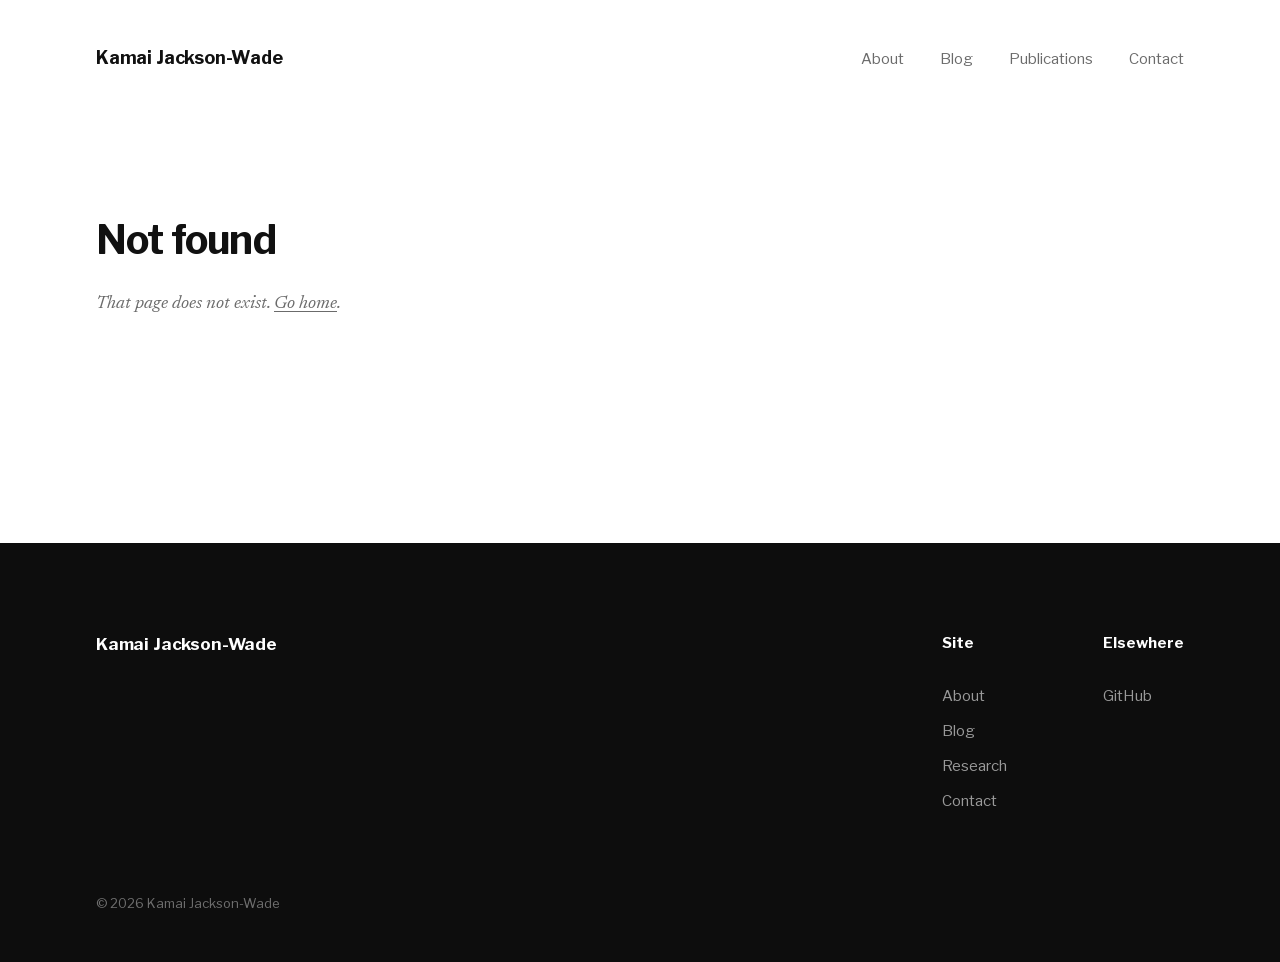
==== index.html @ e34431f1 "Initial commit" ====
<!DOCTYPE html>
<html lang="en">
<head>
  <meta charset="utf-8">
  <meta name="viewport" content="width=device-width, initial-scale=1">
  <title>Kamai Jackson-Wade</title>

  <meta name="author" content="Kamai Jackson-Wade">
  <meta name="description" content="Kamai Jackson-Wade. Researcher">
  <link rel="canonical" href="https://kamai.uk/">
  <link rel="icon" href="/favicon.svg">
  <meta name="color-scheme" content="light">

  <meta property="og:type" content="website">
  <meta property="og:url" content="https://kamai.uk/">
  <meta property="og:title" content="Kamai Jackson-Wade">
  <meta property="og:description" content="Researcher">

  <!-- Structured data: identifies the researcher and field to search
       engines. No personal data (no location, institution, or employer).
       Fill in orcid / scholar in sameAs when you have them. -->
  <script type="application/ld+json">
  {
    "@context": "https://schema.org",
    "@type": "Person",
    "name": "Kamai Jackson-Wade",
    "url": "https://kamai.uk",
    "description": "Works on mean-field games where the agents are physically constrained.",
    "knowsAbout": [
      "Mean-field games",
      "Multi-agent learning",
      "Stochastic optimal control",
      "Computational mathematics"
    ],
    "sameAs": [
      "https://github.com/jacksonwade"
    ]
  }
  </script>

  <!-- Restore a deep-linked path saved by 404.html, before first paint. -->
  <script>
    (function () {
      try {
        var r = sessionStorage.getItem('spa_redirect');
        if (r && r !== '/') { sessionStorage.removeItem('spa_redirect'); history.replaceState(null, '', r); }
      } catch (e) {}
    })();
  </script>

  <!-- Preload the fonts most visible on first paint. -->
  <link rel="preload" href="/assets/fonts/LibreFranklin-Bold.woff2" as="font" type="font/woff2" crossorigin>
  <link rel="preload" href="/assets/fonts/Newsreader-Regular.woff2" as="font" type="font/woff2" crossorigin>

  <!-- Flash prevention: paint the white background immediately. -->
  <style>html { background: #fff; }</style>

  <link rel="stylesheet" href="/assets/css/style.css">
</head>
<body>

  <header class="hdr">
    <div class="hdr-i">
      <a href="/" class="brand" data-page="">Kamai Jackson-Wade</a>
      <nav id="nav" class="nav">
        <a href="/about"    class="nl" data-page="about">About</a>
        <a href="/blog"     class="nl" data-page="blog">Blog</a>
        <a href="/research" class="nl" data-page="research">Publications</a>
        <a href="/contact"  class="nl" data-page="contact">Contact</a>
      </nav>
    </div>
  </header>

  <main id="main" class="wrap"></main>

  <footer class="ftr">
    <div class="ftr-i">
      <a href="/" class="ftr-brand">Kamai Jackson-Wade</a>

      <nav class="ftr-cols" aria-label="Footer">
        <div class="ftr-col">
          <h3 class="ftr-h">Site</h3>
          <a href="/about"    class="ftr-link">About</a>
          <a href="/blog"     class="ftr-link">Blog</a>
          <a href="/research" class="ftr-link">Research</a>
          <a href="/contact"  class="ftr-link">Contact</a>
        </div>
        <div class="ftr-col">
          <h3 class="ftr-h">Elsewhere</h3>
          <a href="https://github.com/jacksonwade" class="ftr-link" target="_blank" rel="noopener">GitHub</a>
        </div>
      </nav>
    </div>

    <div class="ftr-base">
      <span>&copy; 2026 Kamai Jackson-Wade</span>
    </div>
  </footer>

  <script src="/assets/js/content.js"></script>
  <script src="/assets/js/app.js"></script>
</body>
</html>
---- assets/css/style.css ----
/* =============================================================
   kamai.uk  ·  minimal, light only
   White background, black text. No dark mode.
   ============================================================= */

/* ── Fonts ──────────────────────────────────────────────── */
/* Libre Franklin (grotesque) for headings/nav, Newsreader (serif) for body. */
@font-face {
  font-family: 'Libre Franklin';
  font-style: normal;
  font-weight: 400;
  font-display: swap;
  src: url('/assets/fonts/LibreFranklin-Regular.woff2') format('woff2');
}
@font-face {
  font-family: 'Libre Franklin';
  font-style: normal;
  font-weight: 700;
  font-display: swap;
  src: url('/assets/fonts/LibreFranklin-Bold.woff2') format('woff2');
}
@font-face {
  font-family: 'Newsreader';
  font-style: normal;
  font-weight: 400;
  font-display: swap;
  src: url('/assets/fonts/Newsreader-Regular.woff2') format('woff2');
}
@font-face {
  font-family: 'Newsreader';
  font-style: italic;
  font-weight: 400;
  font-display: swap;
  src: url('/assets/fonts/Newsreader-Italic.woff2') format('woff2');
}

/* ── Tokens ─────────────────────────────────────────────── */
/* Light only: white background, black text. */
:root {
  --bg:      #ffffff;
  --fg:      #111111;
  --muted:   #6b6b6b;
  --line:    #e4e4e4;
  --sans:    'Libre Franklin', -apple-system, BlinkMacSystemFont, 'Segoe UI', sans-serif;
  --serif:   'Newsreader', Georgia, 'Times New Roman', serif;
  --maxw:    52rem;
  --pad:     clamp(1.5rem, 6vw, 4rem);
  --radius:  14px;                     /* rounded image corners */
}

/* ── Reset ──────────────────────────────────────────────── */
*, *::before, *::after { box-sizing: border-box; }
html {
  -webkit-text-size-adjust: 100%;
  background: var(--bg);              /* paint the overscroll area (iOS bounce) */
  overscroll-behavior-y: none;        /* stop rubber-band past the footer */
}
body {
  margin: 0;
  background: var(--bg);
  color: var(--fg);
  font-family: var(--serif);
  font-size: 1.125rem;
  line-height: 1.6;
  -webkit-font-smoothing: antialiased;
  text-rendering: optimizeLegibility;
  display: flex;
  flex-direction: column;
  min-height: 100vh;
  overflow-x: hidden;                 /* never allow horizontal scroll */
  overscroll-behavior-y: none;
  transition: background .2s ease, color .2s ease;
}
a { color: inherit; }
img { max-width: 100%; display: block; }

/* ── Layout shell ───────────────────────────────────────── */
/* Same container as header/footer so content left-aligns with the brand.
   Readable line-length is capped per-block (hero, prose) below. */
.wrap {
  width: 100%;
  max-width: 76rem;
  margin: 0 auto;
  padding-inline: clamp(1.5rem, 6vw, 4rem);   /* horizontal only; keep main's vertical padding */
}
/* Cap readable width of page content while keeping the left edge aligned. */
.page > section { max-width: min(var(--maxw), 100%); }
/* The research page uses the full width so entry rows have room for images. */
.page > section.research-page { max-width: min(72rem, 100%); }

/* ── Header ─────────────────────────────────────────────── */
/* The header bar spans wider than the reading column and is inset from the
   page edges, so brand sits hard-left and nav hard-right with air between. */
.hdr {
  padding: clamp(2rem, 4vw, 2.75rem) 0 0;
}
.hdr-i {
  max-width: 76rem;
  margin: 0 auto;
  padding: 0 clamp(1.5rem, 6vw, 4rem);
  display: flex;
  align-items: baseline;
  justify-content: space-between;
  gap: 2rem;
}
.brand {
  font-family: var(--sans);
  font-weight: 700;
  font-size: 1.125rem;
  letter-spacing: -0.01em;
  text-decoration: none;
  margin-right: auto;   /* anchor to the left, push nav to the right */
}
.nav {
  display: flex;
  gap: clamp(1.25rem, 3vw, 2.25rem);
  font-family: var(--sans);
  font-weight: 500;
  font-size: 0.9375rem;
}
.nl {
  text-decoration: none;
  color: var(--muted);
  padding-bottom: 2px;
  border-bottom: 1.5px solid transparent;
  transition: color .15s ease, border-color .15s ease;
}
.nl:hover { color: var(--fg); }
.nl.active {
  color: var(--fg);
  border-bottom-color: var(--fg);
}

/* ── Main ───────────────────────────────────────────────── */
/* Clear gap below the header before content begins (anthropic-like).
   Sub-pages (about/blog/research/contact) start their heading well down
   the page; the home hero is vertically centered instead (see is-home). */
main {
  flex: 1 0 auto;
  padding: clamp(5rem, 12vw, 9rem) 0 clamp(4rem, 9vw, 7rem);
}

/* Gentle fade + rise on load and between pages. */
.page { animation: fade .55s cubic-bezier(.22, .61, .36, 1) both; }
@keyframes fade {
  from { opacity: 0; transform: translateY(14px); }
  to   { opacity: 1; transform: none; }
}

/* Scroll-reveal: elements with .reveal fade+rise when they enter the viewport.
   JS adds .is-in once visible. Falls back to visible if JS is off. */
.reveal { opacity: 0; transform: translateY(28px); transition: opacity .7s cubic-bezier(.22,.61,.36,1), transform .7s cubic-bezier(.22,.61,.36,1); }
.reveal.is-in { opacity: 1; transform: none; }
.no-js .reveal, .reveal.is-in { opacity: 1; transform: none; }

@media (prefers-reduced-motion: reduce) {
  .page { animation: none; }
  .reveal { opacity: 1; transform: none; transition: none; }
  html { scroll-behavior: auto !important; }
}

/* ── Hero (home) ────────────────────────────────────────── */
/* On home, the hero fills the first screen (centered); "Selected work"
   flows below it so scrolling reveals the featured research. */
main.is-home { padding-top: 0; padding-bottom: 0; }
main.is-home .hero {
  display: flex;
  align-items: center;
  min-height: calc(100vh - 12rem);
}
.hero {
  max-width: 38rem;
}
/* Featured "Selected work" block under the hero on home. */
.featured {
  max-width: min(72rem, 100%);
  padding-bottom: clamp(4rem, 9vw, 7rem);
}
.sec-h {
  font-family: var(--sans);
  font-weight: 700;
  font-size: clamp(1.4rem, 3vw, 1.9rem);
  letter-spacing: -0.02em;
  margin: 0 0 2rem;
}
.more-link {
  display: inline-block;
  margin-top: 2rem;
  font-family: var(--sans);
  font-weight: 500;
  font-size: 0.9375rem;
  color: var(--fg);
  text-underline-offset: 4px;
}
.hero h1 {
  font-family: var(--sans);
  font-weight: 700;
  font-size: clamp(1.9rem, 7vw, 3.75rem);
  line-height: 1.12;
  overflow-wrap: break-word;
  letter-spacing: -0.025em;
  margin: 0;
  text-wrap: balance;
  /* .hero is a flex container (for vertical centering); without this the h1
     flex item keeps min-width:auto and refuses to shrink below its widest
     word, overflowing narrow screens. Let it shrink to the column. */
  width: 100%;
  min-width: 0;
}
/* the linked word inside the hero line */
.hero-link {
  color: inherit;
  text-decoration: underline;
  text-decoration-thickness: clamp(2px, 0.4vw, 4px);
  text-underline-offset: clamp(3px, 0.7vw, 7px);
  transition: opacity .15s ease;
}
.hero-link:hover { opacity: 0.6; }

/* Word-by-word entrance on first load: each word fades + rises, staggered
   via inline animation-delay so the whole line lands within ~0.5s. */
.hero-word {
  display: inline-block;
  max-width: 100%;                 /* never exceed the line; multi-word links wrap inside */
  overflow-wrap: break-word;
  opacity: 0;
  transform: translateY(0.5em);
  animation: heroWord .32s cubic-bezier(.22, .61, .36, 1) both;
}
@keyframes heroWord {
  to { opacity: 1; transform: none; }
}
@media (prefers-reduced-motion: reduce) {
  .hero-word { opacity: 1; transform: none; animation: none; }
}

/* ── Generic prose / page headings ──────────────────────── */
.page h2 {
  font-family: var(--sans);
  font-weight: 700;
  font-size: clamp(1.75rem, 5vw, 2.5rem);
  letter-spacing: -0.02em;
  line-height: 1.1;
  margin: 0 0 1.75rem;
}
.page p { margin: 0 0 1.25rem; }
.page p:last-child { margin-bottom: 0; }
.lead { font-size: 1.25rem; }

.link {
  color: inherit;
  text-underline-offset: 3px;
  text-decoration-thickness: 1px;
}
.link:hover { text-decoration-thickness: 2px; }

/* ── About page (bigger text + image beside it) ─────────── */
.about-page { max-width: min(72rem, 100%); }
.about-wrap {
  display: grid;
  grid-template-columns: 1.4fr 1fr;
  gap: clamp(2rem, 6vw, 5rem);
  align-items: start;
}
.about-body p {
  font-size: clamp(1.3rem, 2.4vw, 1.65rem);   /* larger, as requested */
  line-height: 1.5;
  margin: 0 0 1.4rem;
}
.about-body p:last-child { margin-bottom: 0; }
.about-art img {
  width: 100%;
  aspect-ratio: 3 / 4;
  object-fit: cover;
  border-radius: var(--radius);
}
@media (max-width: 44rem) {
  .about-wrap { grid-template-columns: 1fr; }
  .about-art { order: -1; max-width: 22rem; }   /* image on top when stacked */
}

/* ── Contact page (image-dominant split, curtain-down reveal) ─── */
/* Contact is near-full-bleed: keep a small gap below the header so the brand
   breathes, then let the split fill the remaining height. */
main.is-contact, main.is-about { padding: clamp(1.5rem, 4vw, 3rem) 0 0; display: flex; }
main.is-contact > .page, main.is-about > .page { flex: 1; display: flex; }
/* About reuses the Contact split but gives the bio a bit more room than the
   image (Contact is image-dominant; About has more text to hold). */
.about-split { grid-template-columns: 1fr 1fr; }
.about-split .about-body p {
  font-size: clamp(1.15rem, 1.9vw, 1.45rem);
  line-height: 1.5;
  margin: 0 0 1.1rem;
}
.about-split .about-body p:last-child { margin-bottom: 0; }
.contact-split {
  max-width: none !important;
  width: 100vw;
  margin-left: calc(50% - 50vw);      /* full-bleed regardless of container */
  flex: 1;
  min-height: 32rem;
  display: grid;
  grid-template-columns: 1.5fr 1fr;
  grid-template-rows: minmax(0, 1fr);   /* single row fills full height so the image covers it */
  align-items: stretch;
}
.contact-art {
  overflow: hidden;                    /* clips the curtain reveal */
}
.contact-art img {
  width: 100%;
  height: 100%;
  object-fit: cover;
  display: block;
  /* Slow curtain-down: image reveals top -> bottom on load. */
  animation: curtainDown 1.6s cubic-bezier(.33, .1, .25, 1) both;
}
@keyframes curtainDown {
  from { clip-path: inset(0 0 100% 0); }
  to   { clip-path: inset(0 0 0 0); }
}
.contact-panel {
  display: flex;
  flex-direction: column;
  justify-content: center;
  padding: clamp(2.5rem, 5vw, 5rem);
  gap: 0;
}
.contact-panel h2 {
  font-family: var(--sans);
  font-weight: 700;
  letter-spacing: -0.02em;
  font-size: clamp(2.25rem, 5vw, 3.5rem);
  line-height: 1.05;
  margin: 0 0 1.25rem;
}
.contact-intro {
  font-size: clamp(1.15rem, 2.2vw, 1.5rem);
  line-height: 1.5;
  margin: 0 0 1.75rem;
  /* text eases in shortly after the curtain starts */
  animation: fadeUp .7s ease .4s both;
}
/* Email shown as plain text (not a link): monospace reads as a fill-in pattern
   and stays distinct from the serif prose and the sans GitHub link. */
.contact-email {
  font-family: ui-monospace, 'SF Mono', Menlo, Consolas, monospace;
  font-size: 1.05rem;
  letter-spacing: 0.01em;
  color: var(--fg);
  margin: 0 0 1.6rem;
  animation: fadeUp .7s ease .5s both;
}
.contact-links {
  display: flex;
  flex-direction: column;
  gap: 0.6rem;
  animation: fadeUp .7s ease .55s both;
}
.contact-link {
  font-family: var(--sans);
  font-weight: 700;
  font-size: 1.25rem;
  letter-spacing: -0.01em;
  text-decoration: none;
  width: fit-content;
}
.contact-link:hover { text-decoration: underline; text-underline-offset: 4px; }
@keyframes fadeUp { from { opacity: 0; transform: translateY(12px); } to { opacity: 1; transform: none; } }

@media (max-width: 44rem) {
  .contact-split {
    grid-template-columns: 1fr;
    min-height: 0;
  }
  .contact-art { height: 60vh; order: -1; }
}
@media (prefers-reduced-motion: reduce) {
  .contact-art img, .contact-intro, .contact-links { animation: none; }
}

/* ── Home: recent writing + post list ───────────────────── */
.home-writing { max-width: min(72rem, 100%); padding-bottom: clamp(4rem, 9vw, 7rem); }
.postlist { display: flex; flex-direction: column; }
.post {
  padding: 1.6rem 0;
  border-top: 1px solid var(--line);
}
.post:last-child { border-bottom: 1px solid var(--line); }
.post-head {
  display: flex;
  justify-content: space-between;
  align-items: baseline;
  gap: 1rem;
}
.post-title {
  font-family: var(--sans);
  font-weight: 700;
  font-size: clamp(1.15rem, 2vw, 1.4rem);
  letter-spacing: -0.01em;
  line-height: 1.25;
  text-decoration: none;
  color: inherit;
}
a.post-title:hover { text-decoration: underline; text-underline-offset: 4px; }
.post-date {
  font-family: var(--sans);
  font-size: 0.875rem;
  color: var(--muted);
  white-space: nowrap;
}
.post-sum {
  margin: 0.5rem 0 0;
  color: var(--muted);
  font-size: 1.0625rem;
  line-height: 1.55;
}

/* ── List of entries (research / blog) ──────────────────── */
.list { margin: 0; }
.item {
  padding: 1.5rem 0;
  border-top: 1px solid var(--line);
}
.item:last-child { border-bottom: 1px solid var(--line); }
.item-head {
  display: flex;
  justify-content: space-between;
  align-items: baseline;
  gap: 1rem;
}
.item-title {
  font-family: var(--sans);
  font-weight: 500;
  font-size: 1.1875rem;
  letter-spacing: -0.01em;
  line-height: 1.3;
  margin: 0;
}
a.item-title { text-decoration: none; }
a.item-title:hover { text-decoration: underline; text-underline-offset: 3px; }
.item-meta {
  font-family: var(--sans);
  font-size: 0.875rem;
  color: var(--muted);
  white-space: nowrap;
}
.item-desc {
  margin: 0.6rem 0 0;
  color: var(--muted);
  font-size: 1.0625rem;
}

/* ── Research entries (image left, text right) ──────────── */
.entries {
  display: flex;
  flex-direction: column;
}
.entry {
  padding: 2.5rem 0;
  border-top: 1px solid var(--line);
}
.entry:last-child { border-bottom: 1px solid var(--line); }
/* Rows with an image become two columns; text-only rows stay single. */
.entry.has-media {
  display: grid;
  grid-template-columns: minmax(0, 1fr) minmax(0, 1fr);
  gap: clamp(1.5rem, 4vw, 3rem);
  align-items: start;
}
.entry-media {
  display: block;
  overflow: hidden;
  border-radius: var(--radius);
}
.entry-media img {
  width: 100%;
  height: 100%;
  object-fit: cover;
  aspect-ratio: 4 / 3;
  transition: transform .4s ease;
}
.entry-media:hover img { transform: scale(1.02); }
.entry-head {
  display: flex;
  gap: 1rem;
  align-items: baseline;
  margin-bottom: 0.9rem;
  font-family: var(--sans);
  font-size: 0.875rem;
}
.entry-cat  { font-weight: 500; color: var(--fg); }
.entry-date { color: var(--muted); }
.entry-title {
  display: block;
  font-family: var(--sans);
  font-weight: 700;
  font-size: clamp(1.3rem, 2.5vw, 1.7rem);
  letter-spacing: -0.02em;
  line-height: 1.15;
  margin-bottom: 0.6rem;
}
a.entry-title { text-decoration: none; color: inherit; }
a.entry-title:hover { text-decoration: underline; text-underline-offset: 4px; }
.entry-desc {
  margin: 0;
  color: var(--muted);
  font-size: 1.0625rem;
  line-height: 1.55;
}

/* Research-page intro: the research-direction statement above the (future) list. */
.research-intro {
  max-width: 40rem;
  margin-bottom: clamp(2.5rem, 5vw, 3.5rem);
}
.research-intro p {
  font-size: clamp(1.2rem, 2.2vw, 1.45rem);
  line-height: 1.55;
  margin: 0 0 1.2rem;
}
.research-intro p:last-child { margin-bottom: 0; }

/* Empty-state note */
.note {
  color: var(--muted);
  font-style: italic;
}

/* ── Detail page (single paper / post) ──────────────────── */
/* Reading page: the whole article is centered as one column, unlike the
   left-aligned list/section pages. Comfortable long-form measure. */
.detail { max-width: min(44rem, 100%); margin: 0 auto; }
.back-link {
  display: inline-block;
  font-family: var(--sans);
  font-size: 0.9375rem;
  color: var(--muted);
  text-decoration: none;
  margin-bottom: 2.5rem;
}
.back-link:hover { color: var(--fg); }
.d-meta { margin-bottom: 1rem; }
.d-title {
  font-family: var(--sans);
  font-weight: 700;
  font-size: clamp(1.9rem, 4.5vw, 3rem);
  letter-spacing: -0.025em;
  line-height: 1.1;
  margin: 0 0 1.75rem;
  overflow-wrap: break-word;
}
.d-btns {
  display: flex;
  flex-wrap: wrap;
  gap: 0.75rem;
  margin-bottom: 2.5rem;
}
.d-btn {
  font-family: var(--sans);
  font-weight: 500;
  font-size: 0.9375rem;
  text-decoration: none;
  color: var(--bg);
  background: var(--fg);
  padding: 0.6rem 1.1rem;
  border-radius: 8px;
  transition: opacity .15s ease;
}
.d-btn:hover { opacity: 0.8; }
.d-hero {
  margin: 0 0 2.75rem;
  border-radius: var(--radius);
  overflow: hidden;
  max-height: 26rem;                  /* cap tall/portrait images */
}
.d-hero img { width: 100%; height: 100%; max-height: 26rem; object-fit: cover; display: block; }
/* Body: serif prose, comfortable measure. */
.d-body { font-size: 1.1875rem; line-height: 1.65; }
.d-body > * { max-width: 40rem; }
.d-body p { margin: 0 0 1.4rem; }
.d-h {
  font-family: var(--sans);
  font-weight: 700;
  font-size: 1.3rem;
  letter-spacing: -0.01em;
  margin: 2.5rem 0 1rem;
}
.d-quote {
  margin: 2rem 0;
  padding-left: 1.25rem;
  border-left: 3px solid var(--line);
  font-style: italic;
  color: var(--muted);
}
.d-list { margin: 0 0 1.4rem; padding-left: 1.25rem; }
.d-list li { margin: 0 0 0.5rem; }
.d-fig { margin: 2rem 0; }
.d-fig img { width: 100%; border-radius: var(--radius); display: block; }
.d-fig figcaption {
  font-family: var(--sans);
  font-size: 0.85rem;
  color: var(--muted);
  margin-top: 0.6rem;
}

/* ── Contact ────────────────────────────────────────────── */
.contact-list {
  list-style: none;
  padding: 0;
  margin: 0;
}
.contact-list li {
  padding: 1rem 0;
  border-top: 1px solid var(--line);
  display: flex;
  justify-content: space-between;
  gap: 1rem;
  align-items: baseline;
}
.contact-list li:last-child { border-bottom: 1px solid var(--line); }
.contact-k {
  font-family: var(--sans);
  font-size: 0.875rem;
  color: var(--muted);
}
.contact-v {
  font-family: var(--sans);
  font-weight: 500;
  text-decoration: none;
}
a.contact-v:hover { text-decoration: underline; text-underline-offset: 3px; }

/* ── Footer (dark band, grouped columns) ────────────────── */
.ftr {
  flex-shrink: 0;
  background: #0d0d0d;
  color: #cfcfcf;
  font-family: var(--sans);
  padding: clamp(3.5rem, 7vw, 5.5rem) 0 clamp(2rem, 4vw, 3rem);
  margin-top: clamp(4rem, 9vw, 7rem);
}
/* Full-bleed image pages (Contact, About) butt straight against the footer:
   remove the top margin that would otherwise leave a white band below the image. */
main.is-contact + .ftr,
main.is-about + .ftr { margin-top: 0; }
.ftr-i {
  max-width: 76rem;
  margin: 0 auto;
  padding: 0 clamp(1.5rem, 6vw, 4rem);
  display: grid;
  grid-template-columns: 1fr auto;
  gap: clamp(2rem, 6vw, 5rem);
  align-items: start;
}
.ftr-brand {
  font-weight: 700;
  font-size: 1.0625rem;
  letter-spacing: -0.01em;
  color: #fff;
  text-decoration: none;
}
.ftr-cols {
  display: flex;
  gap: clamp(3rem, 8vw, 6rem);
}
.ftr-h {
  font-size: 0.9375rem;
  font-weight: 700;
  color: #fff;
  margin: 0 0 1.1rem;
}
.ftr-col { display: flex; flex-direction: column; gap: 0.7rem; }
.ftr-link {
  font-size: 0.9375rem;
  color: #9a9a9a;
  text-decoration: none;
  width: fit-content;
  transition: color .15s ease;
}
.ftr-link:hover { color: #fff; }
.ftr-base {
  max-width: 76rem;
  margin: clamp(3rem, 7vw, 5rem) auto 0;
  padding: 0 clamp(1.5rem, 6vw, 4rem);
  font-size: 0.8125rem;
  color: #6f6f6f;
}
@media (max-width: 40rem) {
  .ftr-i { grid-template-columns: 1fr; gap: 2.5rem; }
  .ftr-cols { gap: 3rem; }
}

/* ── Mobile / tablet (single column, no overflow) ───────── */
@media (max-width: 48rem) {
  /* Every entry/about/contact grid collapses to one column.
     minmax(0,1fr) lets tracks shrink below content (prevents overflow). */
  .entry.has-media,
  .about-wrap,
  .contact-split { grid-template-columns: minmax(0, 1fr) !important; }
  /* Nothing inside the entry list may exceed the column width. */
  .entries, .entry, .entry * { max-width: 100%; min-width: 0; }

  /* Images that were beside text now stack on top, sensible height. */
  .about-art { order: -1; max-width: 100%; }
  .about-art img { aspect-ratio: 4 / 3; }
  .contact-art { height: 56vh; }
  .contact-split { min-height: 0; grid-template-rows: none !important; }   /* stack normally on mobile */

  /* Research/blog entry image back to a normal banner ratio when stacked. */
  .entry-media img { aspect-ratio: 16 / 10; }
}

/* ── Small phones ───────────────────────────────────────── */
@media (max-width: 34rem) {
  .hdr-i { flex-direction: column; align-items: flex-start; gap: 0.9rem; }
  .nav { flex-wrap: wrap; gap: 1rem 1.25rem; }
  .item-head { flex-direction: column; gap: 0.25rem; }
  .hero h1 { font-size: clamp(1.75rem, 8.5vw, 2.6rem); }
  .footer, .ftr-cols { gap: 2rem; }
}
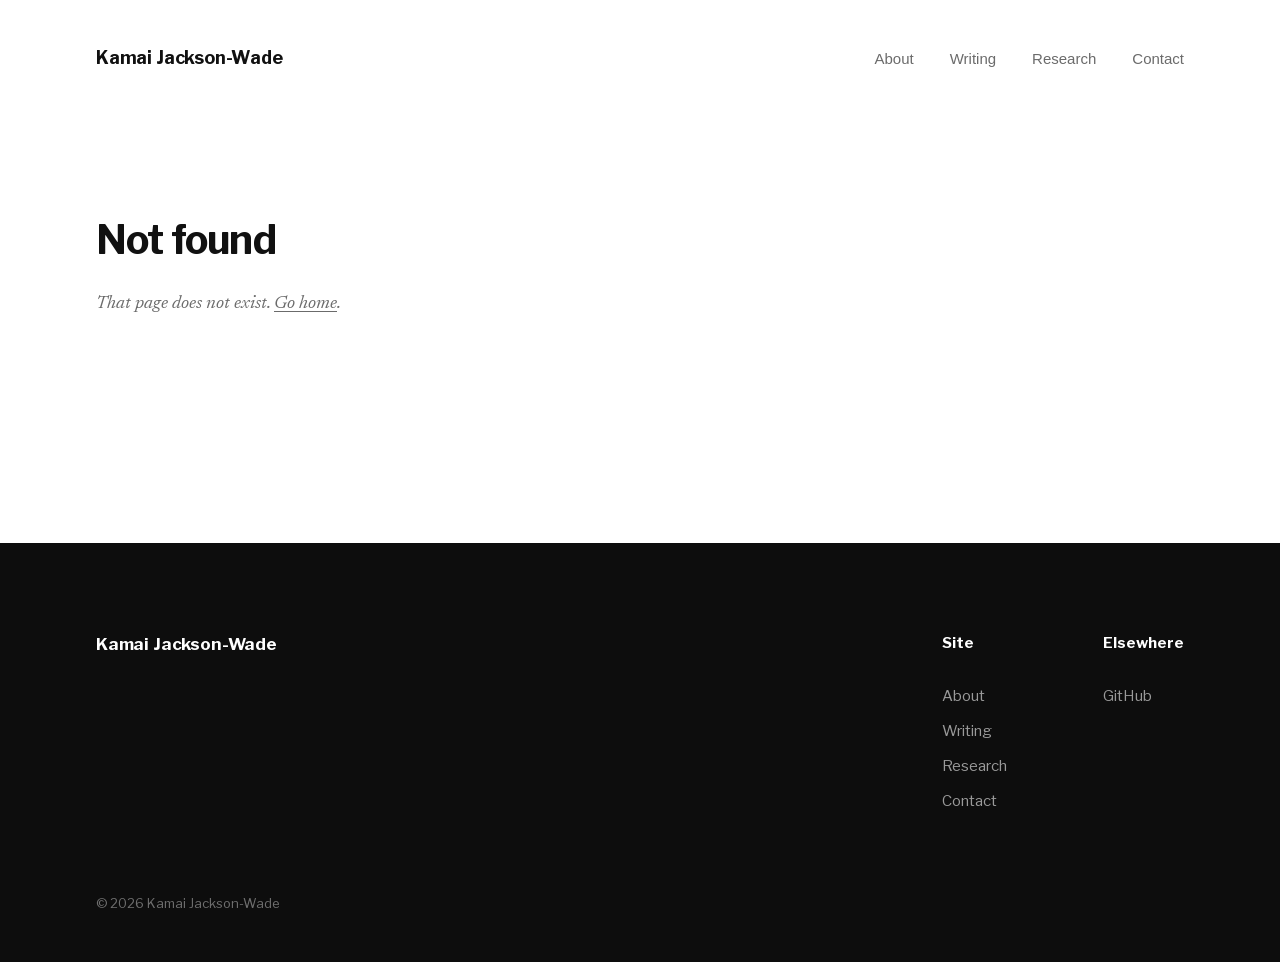
==== commit 769ac4ae: "dark mode for reading pages, much better" ====
--- a/index.html
+++ b/index.html
@@ -64,9 +64,10 @@
       <a href="/" class="brand" data-page="">Kamai Jackson-Wade</a>
       <nav id="nav" class="nav">
         <a href="/about"    class="nl" data-page="about">About</a>
-        <a href="/blog"     class="nl" data-page="blog">Blog</a>
-        <a href="/research" class="nl" data-page="research">Publications</a>
+        <a href="/blog"     class="nl" data-page="blog">Writing</a>
+        <a href="/research" class="nl" data-page="research">Research</a>
         <a href="/contact"  class="nl" data-page="contact">Contact</a>
+        <button id="theme-toggle" class="theme-toggle" type="button" aria-label="Toggle light and dark reading theme">&#9789;</button>
       </nav>
     </div>
   </header>
@@ -81,7 +82,7 @@
         <div class="ftr-col">
           <h3 class="ftr-h">Site</h3>
           <a href="/about"    class="ftr-link">About</a>
-          <a href="/blog"     class="ftr-link">Blog</a>
+          <a href="/blog"     class="ftr-link">Writing</a>
           <a href="/research" class="ftr-link">Research</a>
           <a href="/contact"  class="ftr-link">Contact</a>
         </div>
--- a/assets/css/style.css
+++ b/assets/css/style.css
@@ -11,6 +11,13 @@
   font-weight: 400;
   font-display: swap;
   src: url('/assets/fonts/LibreFranklin-Regular.woff2') format('woff2');
+}
+@font-face {
+  font-family: 'Libre Franklin';
+  font-style: normal;
+  font-weight: 500;
+  font-display: swap;
+  src: url('/assets/fonts/LibreFranklin-Medium.woff2') format('woff2');
 }
 @font-face {
   font-family: 'Libre Franklin';
@@ -48,6 +55,17 @@
   --radius:  14px;                     /* rounded image corners */
 }
 
+/* Dark reading theme — only applied to detail/reading pages via
+   <html data-theme="dark"> (set by the router). The rest of the site is light. */
+:root[data-theme="dark"] {
+  --bg:    #0d0d0f;
+  --fg:    #ffffff;
+  --muted: #b7b7b7;
+  --line:  #26262a;
+  --body:  #eaeaea;                    /* near-white body text (not pure white) */
+}
+:root { --body: var(--fg); }          /* light theme: body text = fg */
+
 /* ── Reset ──────────────────────────────────────────────── */
 *, *::before, *::after { box-sizing: border-box; }
 html {
@@ -130,6 +148,25 @@
   color: var(--fg);
   border-bottom-color: var(--fg);
 }
+/* Theme toggle — only visible on reading (detail) pages. */
+.theme-toggle {
+  display: none;                      /* hidden by default; shown on detail pages */
+  align-items: center;
+  justify-content: center;
+  width: 32px; height: 32px;
+  padding: 0;
+  background: none;
+  border: 1px solid var(--line);
+  border-radius: 999px;
+  color: var(--fg);
+  font-size: 14px;
+  line-height: 1;
+  cursor: pointer;
+  transition: border-color .15s ease, opacity .15s ease;
+  opacity: 0.85;
+}
+.theme-toggle:hover { opacity: 1; }
+:root[data-reading="1"] .theme-toggle { display: inline-flex; }
 
 /* ── Main ───────────────────────────────────────────────── */
 /* Clear gap below the header before content begins (anthropic-like).
@@ -531,30 +568,38 @@
 /* Reading page: the whole article is centered as one column, unlike the
    left-aligned list/section pages. Comfortable long-form measure. */
 .detail { max-width: min(44rem, 100%); margin: 0 auto; }
-.back-link {
-  display: inline-block;
-  font-family: var(--sans);
-  font-size: 0.9375rem;
-  color: var(--muted);
-  text-decoration: none;
-  margin-bottom: 2.5rem;
-}
-.back-link:hover { color: var(--fg); }
-.d-meta { margin-bottom: 1rem; }
+/* Calm dark hero: centered kicker + medium title + italic subtitle, no image. */
+.d-cover { text-align: center; margin: clamp(1rem, 4vw, 2.5rem) 0 clamp(2.5rem, 6vw, 4rem); }
+.d-meta {
+  display: flex; gap: 1rem; justify-content: center; align-items: center;
+  font-family: var(--sans); font-size: 0.9rem; letter-spacing: 0.01em;
+  color: var(--muted); margin-bottom: 1.1rem;
+}
 .d-title {
   font-family: var(--sans);
-  font-weight: 700;
-  font-size: clamp(1.9rem, 4.5vw, 3rem);
-  letter-spacing: -0.025em;
-  line-height: 1.1;
-  margin: 0 0 1.75rem;
+  font-weight: 500;                   /* medium, not bold */
+  font-size: clamp(1.9rem, 4.4vw, 3rem);
+  letter-spacing: -0.022em;
+  line-height: 1.08;
+  margin: 0 auto;
+  max-width: 20ch;
   overflow-wrap: break-word;
 }
+/* Scoped under .d-cover to beat the base `.page p { margin: 0 ... }` rule,
+   which would otherwise reset the auto side-margins and left-align the subtitle. */
+.d-cover .d-sub {
+  font-family: var(--serif);
+  font-size: 1.2rem;
+  color: var(--muted);
+  max-width: 40ch;
+  margin: 1.1rem auto 0;
+}
 .d-btns {
   display: flex;
   flex-wrap: wrap;
-  gap: 0.75rem;
-  margin-bottom: 2.5rem;
+  gap: 0.7rem;
+  justify-content: center;
+  margin-top: 1.8rem;
 }
 .d-btn {
   font-family: var(--sans);
@@ -563,29 +608,26 @@
   text-decoration: none;
   color: var(--bg);
   background: var(--fg);
-  padding: 0.6rem 1.1rem;
-  border-radius: 8px;
-  transition: opacity .15s ease;
-}
-.d-btn:hover { opacity: 0.8; }
-.d-hero {
-  margin: 0 0 2.75rem;
-  border-radius: var(--radius);
-  overflow: hidden;
-  max-height: 26rem;                  /* cap tall/portrait images */
-}
-.d-hero img { width: 100%; height: 100%; max-height: 26rem; object-fit: cover; display: block; }
-/* Body: serif prose, comfortable measure. */
-.d-body { font-size: 1.1875rem; line-height: 1.65; }
-.d-body > * { max-width: 40rem; }
+  padding: 0.6rem 1.3rem;
+  border-radius: 999px;
+  transition: opacity .15s ease, transform .15s ease;
+}
+.d-btn:hover { opacity: 0.85; transform: translateY(-1px); }
+/* Body: serif prose, near-white in dark mode, comfortable measure. */
+.d-body { font-size: 1.1875rem; line-height: 1.7; color: var(--body); }
+.d-body > * { max-width: 40rem; margin-inline: auto; }
 .d-body p { margin: 0 0 1.4rem; }
 .d-h {
   font-family: var(--sans);
   font-weight: 700;
   font-size: 1.3rem;
   letter-spacing: -0.01em;
+  color: var(--fg);                   /* headings stay full-strength (pure white in dark) */
   margin: 2.5rem 0 1rem;
 }
+.d-date { font-weight: 500; color: var(--fg); }
+.d-tag  { color: var(--muted); }
+.d-body a { color: var(--fg); text-decoration: underline; text-underline-offset: 3px; }
 .d-quote {
   margin: 2rem 0;
   padding-left: 1.25rem;
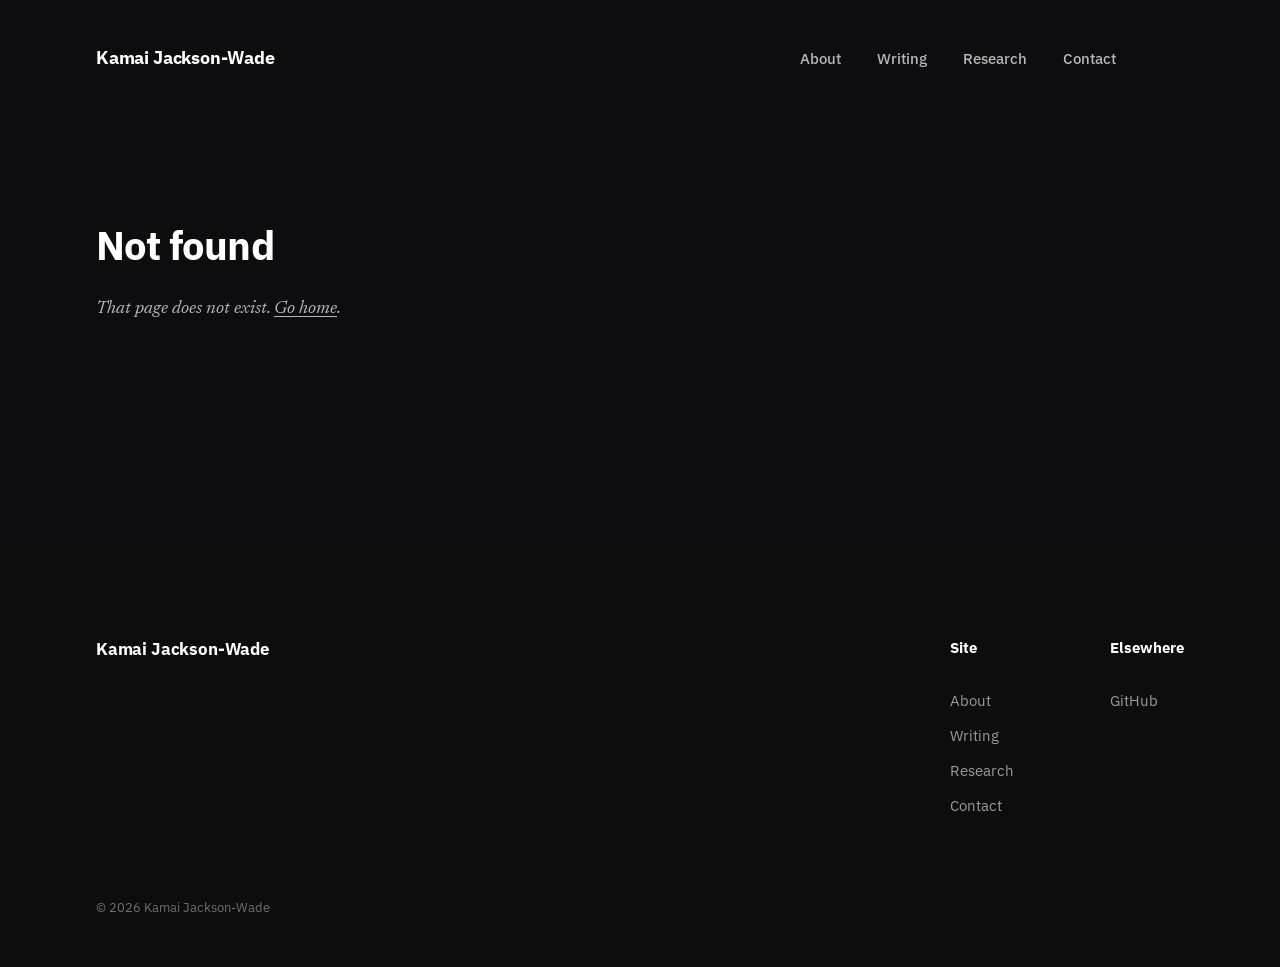
==== commit abe0b643: "everyone is a loser and needs to focus up" ====
--- a/index.html
+++ b/index.html
@@ -49,7 +49,7 @@
   </script>
 
   <!-- Preload the fonts most visible on first paint. -->
-  <link rel="preload" href="/assets/fonts/LibreFranklin-Bold.woff2" as="font" type="font/woff2" crossorigin>
+  <link rel="preload" href="/assets/fonts/IBMPlexSans-700.woff2" as="font" type="font/woff2" crossorigin>
   <link rel="preload" href="/assets/fonts/Newsreader-Regular.woff2" as="font" type="font/woff2" crossorigin>
 
   <!-- Flash prevention: paint the white background immediately. -->
@@ -63,7 +63,7 @@
     <div class="hdr-i">
       <a href="/" class="brand" data-page="">Kamai Jackson-Wade</a>
       <nav id="nav" class="nav">
-        <a href="/about"    class="nl" data-page="about">About</a>
+        <a href="/"         class="nl" data-page="">About</a>
         <a href="/blog"     class="nl" data-page="blog">Writing</a>
         <a href="/research" class="nl" data-page="research">Research</a>
         <a href="/contact"  class="nl" data-page="contact">Contact</a>
--- a/assets/css/style.css
+++ b/assets/css/style.css
@@ -4,27 +4,27 @@
    ============================================================= */
 
 /* ── Fonts ──────────────────────────────────────────────── */
-/* Libre Franklin (grotesque) for headings/nav, Newsreader (serif) for body. */
+/* IBM Plex Sans (grotesque) for headings/nav, Newsreader (serif) for body. */
 @font-face {
-  font-family: 'Libre Franklin';
+  font-family: 'IBM Plex Sans';
   font-style: normal;
   font-weight: 400;
   font-display: swap;
-  src: url('/assets/fonts/LibreFranklin-Regular.woff2') format('woff2');
+  src: url('/assets/fonts/IBMPlexSans-400.woff2') format('woff2');
 }
 @font-face {
-  font-family: 'Libre Franklin';
+  font-family: 'IBM Plex Sans';
   font-style: normal;
   font-weight: 500;
   font-display: swap;
-  src: url('/assets/fonts/LibreFranklin-Medium.woff2') format('woff2');
+  src: url('/assets/fonts/IBMPlexSans-500.woff2') format('woff2');
 }
 @font-face {
-  font-family: 'Libre Franklin';
+  font-family: 'IBM Plex Sans';
   font-style: normal;
   font-weight: 700;
   font-display: swap;
-  src: url('/assets/fonts/LibreFranklin-Bold.woff2') format('woff2');
+  src: url('/assets/fonts/IBMPlexSans-700.woff2') format('woff2');
 }
 @font-face {
   font-family: 'Newsreader';
@@ -48,7 +48,7 @@
   --fg:      #111111;
   --muted:   #6b6b6b;
   --line:    #e4e4e4;
-  --sans:    'Libre Franklin', -apple-system, BlinkMacSystemFont, 'Segoe UI', sans-serif;
+  --sans:    'IBM Plex Sans', -apple-system, BlinkMacSystemFont, 'Segoe UI', sans-serif;
   --serif:   'Newsreader', Georgia, 'Times New Roman', serif;
   --maxw:    52rem;
   --pad:     clamp(1.5rem, 6vw, 4rem);
@@ -150,7 +150,12 @@
 }
 /* Theme toggle — only visible on reading (detail) pages. */
 .theme-toggle {
-  display: none;                      /* hidden by default; shown on detail pages */
+  /* Always occupies its slot so the nav layout is identical on every page
+     (no reflow/shift). On non-reading pages it is simply hidden + inert; the
+     reading-page rule below makes it visible again. */
+  display: inline-flex;
+  visibility: hidden;
+  pointer-events: none;
   align-items: center;
   justify-content: center;
   width: 32px; height: 32px;
@@ -166,7 +171,7 @@
   opacity: 0.85;
 }
 .theme-toggle:hover { opacity: 1; }
-:root[data-reading="1"] .theme-toggle { display: inline-flex; }
+:root[data-reading="1"] .theme-toggle { visibility: visible; pointer-events: auto; }
 
 /* ── Main ───────────────────────────────────────────────── */
 /* Clear gap below the header before content begins (anthropic-like).
@@ -228,6 +233,32 @@
   font-size: 0.9375rem;
   color: var(--fg);
   text-underline-offset: 4px;
+}
+
+/* ── Landing (About-as-home): short blurb → News → Latest publications ── */
+/* Override the old centered-hero home: the landing is a normal top-aligned page. */
+main.is-home { padding-top: clamp(4rem, 10vw, 7rem); padding-bottom: clamp(4rem, 9vw, 7rem); }
+.landing { max-width: min(52rem, 100%); }
+.landing-blurb {
+  margin: 0 0 clamp(2.5rem, 6vw, 4rem);
+  max-width: 44ch;
+}
+.landing-blurb p {
+  font-family: var(--serif);
+  font-size: clamp(1.25rem, 2.4vw, 1.6rem);
+  line-height: 1.5;
+  color: var(--fg);
+  margin: 0 0 1rem;
+}
+.landing-blurb p:last-child { margin-bottom: 0; }
+.landing-sec { margin-bottom: clamp(2.5rem, 6vw, 4rem); }
+.landing-sec:last-child { margin-bottom: 0; }
+.newslist { display: flex; flex-direction: column; gap: 1.1rem; }
+.news-row { display: grid; grid-template-columns: 7rem 1fr; gap: 1.5rem; align-items: baseline; }
+.news-date { font-family: var(--sans); font-weight: 600; font-size: 0.9rem; color: var(--fg); }
+.news-text { font-family: var(--sans); font-size: 1rem; line-height: 1.55; color: var(--muted); }
+@media (max-width: 560px) {
+  .news-row { grid-template-columns: 1fr; gap: 0.25rem; }
 }
 .hero h1 {
   font-family: var(--sans);
